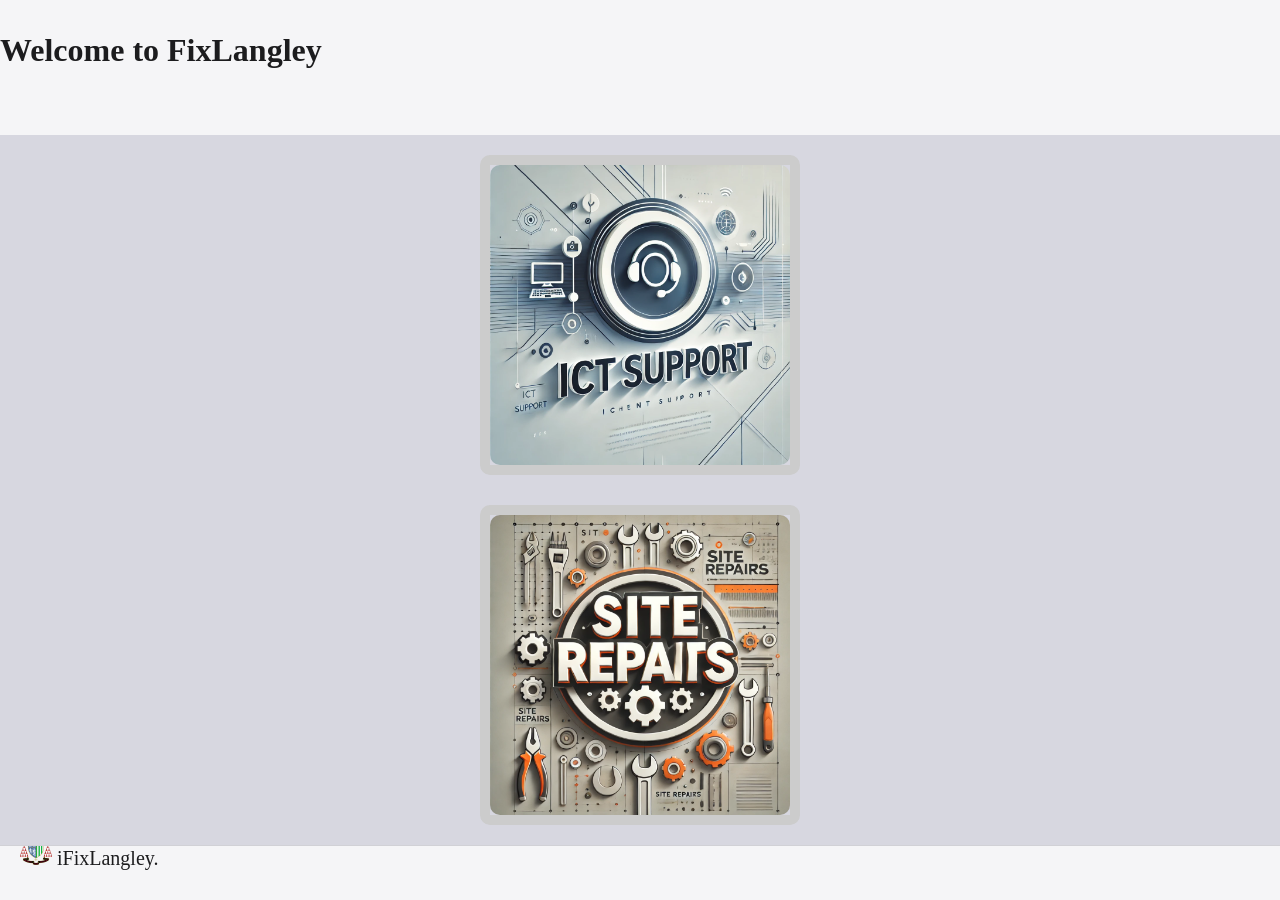
==== ICT_Support_Caretakers.html @ 9f02f9a0 "OK" ====
<!DOCTYPE html>
<html lang="en">
<head>
    <meta charset="UTF-8">
    <meta name="viewport" content="width=device-width, initial-scale=1">

     <title>FixLangley</title>
    <link rel="stylesheet" type="text/css" href="styles.css">
    <style>
        .topbar {
            background-color: #d7d7e0;
            padding: 20px 0;
            display: flex;
            flex-direction: column;
            align-items: center;
            gap: 30px;
            font-size: 48px;
            position: absolute;
            top: 15vh;
            left: 50%;
            transform: translateX(-50%);
            width: 100%;
        }

        .box {
            display: block; 
            padding: 50px 100px;
            font-size: 48px;
            border-radius: 10px;
            background-color: #ffffff;
            color: #1c1c1e;
            text-align: center;
            text-decoration: none;
            cursor: pointer;
            transition: all 0.4s ease;
            border: 10px solid #ccc;
            width: 80%; 
            max-width: 600px; 
        }

        .box:hover {
            background-color: #e5e5ea;
        }

        .image-button {
            display: block;
            width: 40%;
            max-width: 300px;
            height: 100%;
            border-radius: 10px;
            overflow: hidden;  
            border: 10px solid #ccc;
            position: relative;
        }

        .image-button img {
            width: 100%;
            height: 100%;
            object-fit: cover;
            border-radius: 10px;
            display: block;
        }

        footer {
            position: fixed;
            bottom: 0;
            left: 0;
            padding: 10px 20px;
            color: #1c1c1e;
            font-size: 20px;
            width: auto;
        }

        @media (max-width: 768px) {
            .topbar {
                font-size: 36px;
            }
            .box {
                font-size: 36px;
                padding: 40px 80px;
                width: 90%;
            }
        }
    </style>
</head>
<body>
    <header role="banner" aria-label="Main Header">
        <div class="topbar">
            <a href="ICT_Support_Branch.html"
               class="image-button">
                <img src="pictures/ICT_Banner.jpg">
            </a>
            <a href="Site_Branch.html"
               class="image-button">
                <img src="pictures/SITE_Banner.jpg">
            </a>
        </div>
    </header>

    <main>
        <h1><p>Welcome to FixLangley</p></h1>
    </main>

<footer role="contentinfo" aria-label="Footer Section">
    <p>
        <img src="pictures/favicon-32x32.png" alt="iFixLangley Logo" width="32" height="32">
        iFixLangley.
    </p>
</footer>

</body>
</html>
---- styles.css ----
html, body {
    height: 100%;
    margin: 0;
    padding: 0;
    background-color: #f5f5f7;
    font-family: Arial, Segoe UI:, sans-serif;
    color: #1c1c1e;
	min-width: 100vw;
    overflow-x: hidden;
}

.sidebar {
    width: 250px;
    background-color: #ffffff;
    color: #1c1c1e;
    height: 100vh;
    position: fixed;
    top: 0;
    left: 0;
    padding-top: 20px;
    z-index: 10;
    transition: width 0.3s ease;
    overflow-y: auto;
    border-right: 1px solid #d1d1d6;
}

.sidebar .box {
    padding: 12px;
    margin: 10px;
    background-color: #d7d7e0;
    color: #1c1c1e;
    text-align: center;
    border-radius: 10px;
    transition: background-color 0.3s ease;
    font-size: 16px;
}

.sidebar .box:hover {
    background-color: #e5e5ea;
}

.sidebar a {
    text-decoration: none;
    color: inherit;
	font-size: min(16px, 1vw);
}

.topbar {
    background-color: #d7d7e0;
    color: #1c1c1e;
    padding: 12px;
    text-align: center;
    position: relative;
    z-index: 5;
    border-bottom: 1px solid #d1d1d6;
}

.topbar .box {
    display: inline-block;
    margin: 5px 15px;
    padding: 10px;
    background-color: #ffffff;
    color: #1c1c1e;
    border-radius: 10px;
    border: 1px solid #d1d1d6;
}

.main-container {
    margin-left: 60px;
    padding: 20px;
}

.flexbox {
    background-color: #ffffff;
    flex: 1;
    padding: 5%;
    border: 1px solid #d1d1d6;
    border-radius: 10px;
    text-align: center;
    min-height: 10%;
    width: 70%;
    margin-left: auto;
    margin-right: auto;
    overflow: auto;
    white-space: normal;
    box-shadow: 0px 4px 6px rgba(0, 0, 0, 0.1);
}

.flexbox:focus {
    outline: 2px solid #007aff;
}



@media (max-width: 768px) {
    .sidebar {
        width: 200px;
		min-width: 200px; 
		font-size: min(16px, 1vw)

    }

    .main-container {
        margin-left: 200px;
        padding: 10px;
    }

    .flexbox {
        width: 100%;
        padding: 5%;
    }
}

@media (max-width: 480px) {
    .sidebar {
        width: 100%;
        height: auto;
        position: relative;
        padding-bottom: 10px;

    }

    .topbar .box {
        display: block;
        margin: 10px 0;
    }

    .main-container {
        margin-left: 0;
        padding: 10px;
    }

    .flexbox {
        width: 100%;
        margin-left: 0;
        padding: 5%;
    }
}

@media (max-width: 1024px) {

    .sidebar {
        width: 100%;
        height: auto;
        position: relative;
        padding-bottom: 10px;
		min-height: 60px;
		min-width: 150px;
    }

    .topbar .box {
        display: block;
        margin: 10px 0;
    }

    .main-container {
        margin-left: 0;
        padding: 10px;
    }

    .flexbox {
        width: 100%;
        margin-left: 0;
        padding: 5%;
    }
}
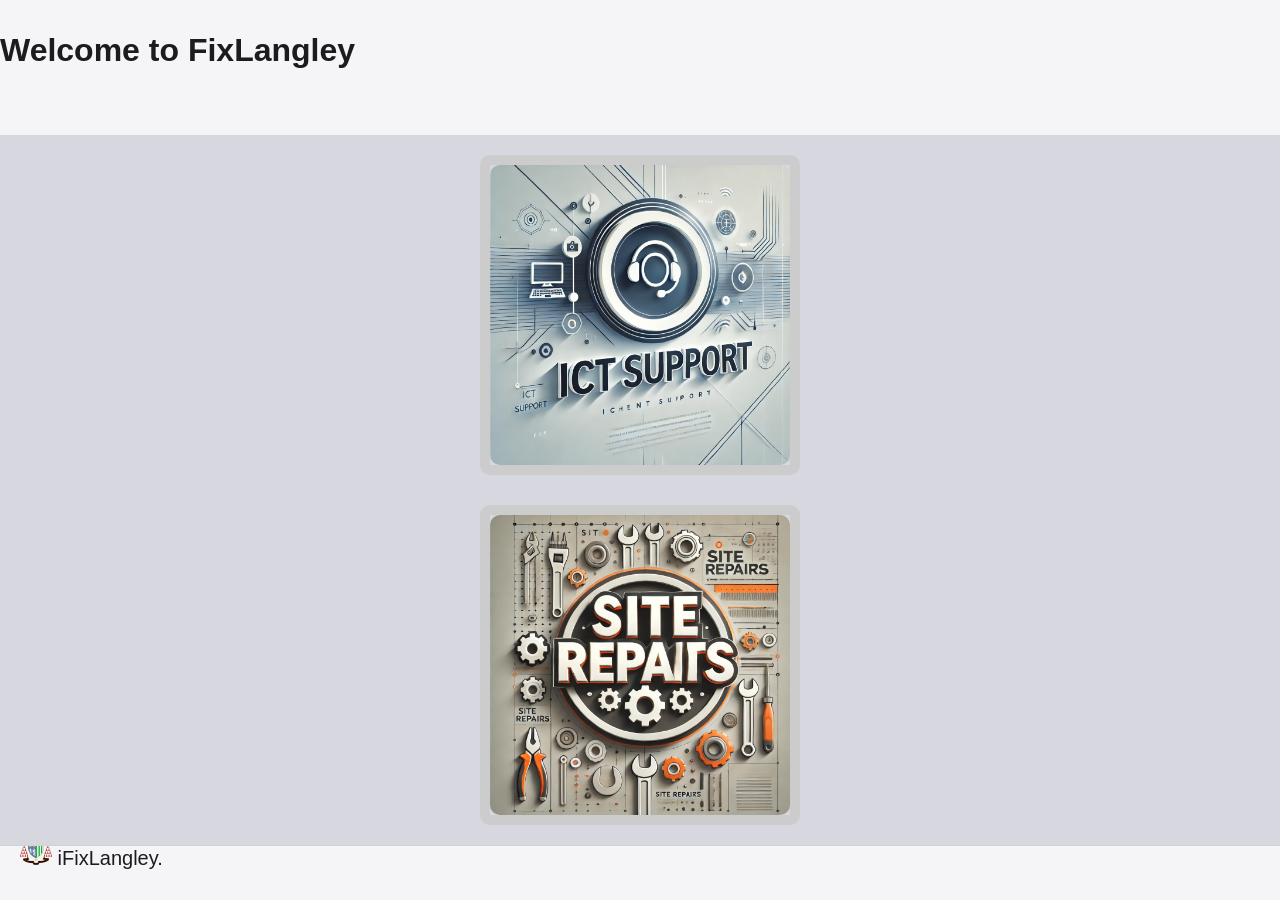
==== commit 84d4dd45: "Update ICT_Support_Caretakers.html" ====
--- a/ICT_Support_Caretakers.html
+++ b/ICT_Support_Caretakers.html
@@ -86,11 +86,11 @@
 <body>
     <header role="banner" aria-label="Main Header">
         <div class="topbar">
-            <a href="ICT_Support_Branch.html"
+            <a href="ICT_booking.html"
                class="image-button">
                 <img src="pictures/ICT_Banner.jpg">
             </a>
-            <a href="Site_Branch.html"
+            <a href="SITE_Staff_booking.html"
                class="image-button">
                 <img src="pictures/SITE_Banner.jpg">
             </a>
--- a/styles.css
+++ b/styles.css
@@ -3,9 +3,9 @@
     margin: 0;
     padding: 0;
     background-color: #f5f5f7;
-    font-family: Arial, Segoe UI:, sans-serif;
+    font-family: Arial, Segoe UI, sans-serif;  /* Fixed font-family typo */
     color: #1c1c1e;
-	min-width: 100vw;
+    min-width: 100vw;
     overflow-x: hidden;
 }
 
@@ -42,7 +42,7 @@
 .sidebar a {
     text-decoration: none;
     color: inherit;
-	font-size: min(16px, 1vw);
+    font-size: min(16px, 1vw);
 }
 
 .topbar {
@@ -66,7 +66,7 @@
 }
 
 .main-container {
-    margin-left: 60px;
+    margin-left: 250px;
     padding: 20px;
 }
 
@@ -78,7 +78,6 @@
     border-radius: 10px;
     text-align: center;
     min-height: 10%;
-    width: 70%;
     margin-left: auto;
     margin-right: auto;
     overflow: auto;
@@ -90,18 +89,18 @@
     outline: 2px solid #007aff;
 }
 
+/* Media Queries for responsiveness */
 
-
+/* For small screens (max-width: 768px) */
 @media (max-width: 768px) {
     .sidebar {
         width: 200px;
-		min-width: 200px; 
-		font-size: min(16px, 1vw)
-
+        min-width: 200px; 
+        font-size: min(16px, 1vw);
     }
 
     .main-container {
-        margin-left: 200px;
+        margin-left: 200px; /* Shift content to accommodate smaller sidebar */
         padding: 10px;
     }
 
@@ -111,13 +110,42 @@
     }
 }
 
+/* For very small screens (max-width: 480px) */
 @media (max-width: 480px) {
     .sidebar {
         width: 100%;
         height: auto;
         position: relative;
         padding-bottom: 10px;
+    }
 
+    .topbar .box {
+        display: block;
+        margin: 10px 0;
+    }
+
+    .main-container {
+        margin-left: 0;
+        padding: 10px;
+    }
+
+    .flexbox {
+        width: 100%;
+        margin-left: 0;
+        padding: 5%;
+        height: 20vh; /* Set height to 20% of the viewport height on small screens */
+    }
+}
+
+/* For medium screens (max-width: 1024px) */
+@media (max-width: 1024px) {
+    .sidebar {
+        width: 100%;
+        height: auto;
+        position: relative;
+        padding-bottom: 10px;
+        min-height: 60px;
+        min-width: 150px;
     }
 
     .topbar .box {
@@ -136,31 +164,3 @@
         padding: 5%;
     }
 }
-
-@media (max-width: 1024px) {
-
-    .sidebar {
-        width: 100%;
-        height: auto;
-        position: relative;
-        padding-bottom: 10px;
-		min-height: 60px;
-		min-width: 150px;
-    }
-
-    .topbar .box {
-        display: block;
-        margin: 10px 0;
-    }
-
-    .main-container {
-        margin-left: 0;
-        padding: 10px;
-    }
-
-    .flexbox {
-        width: 100%;
-        margin-left: 0;
-        padding: 5%;
-    }
-} 
